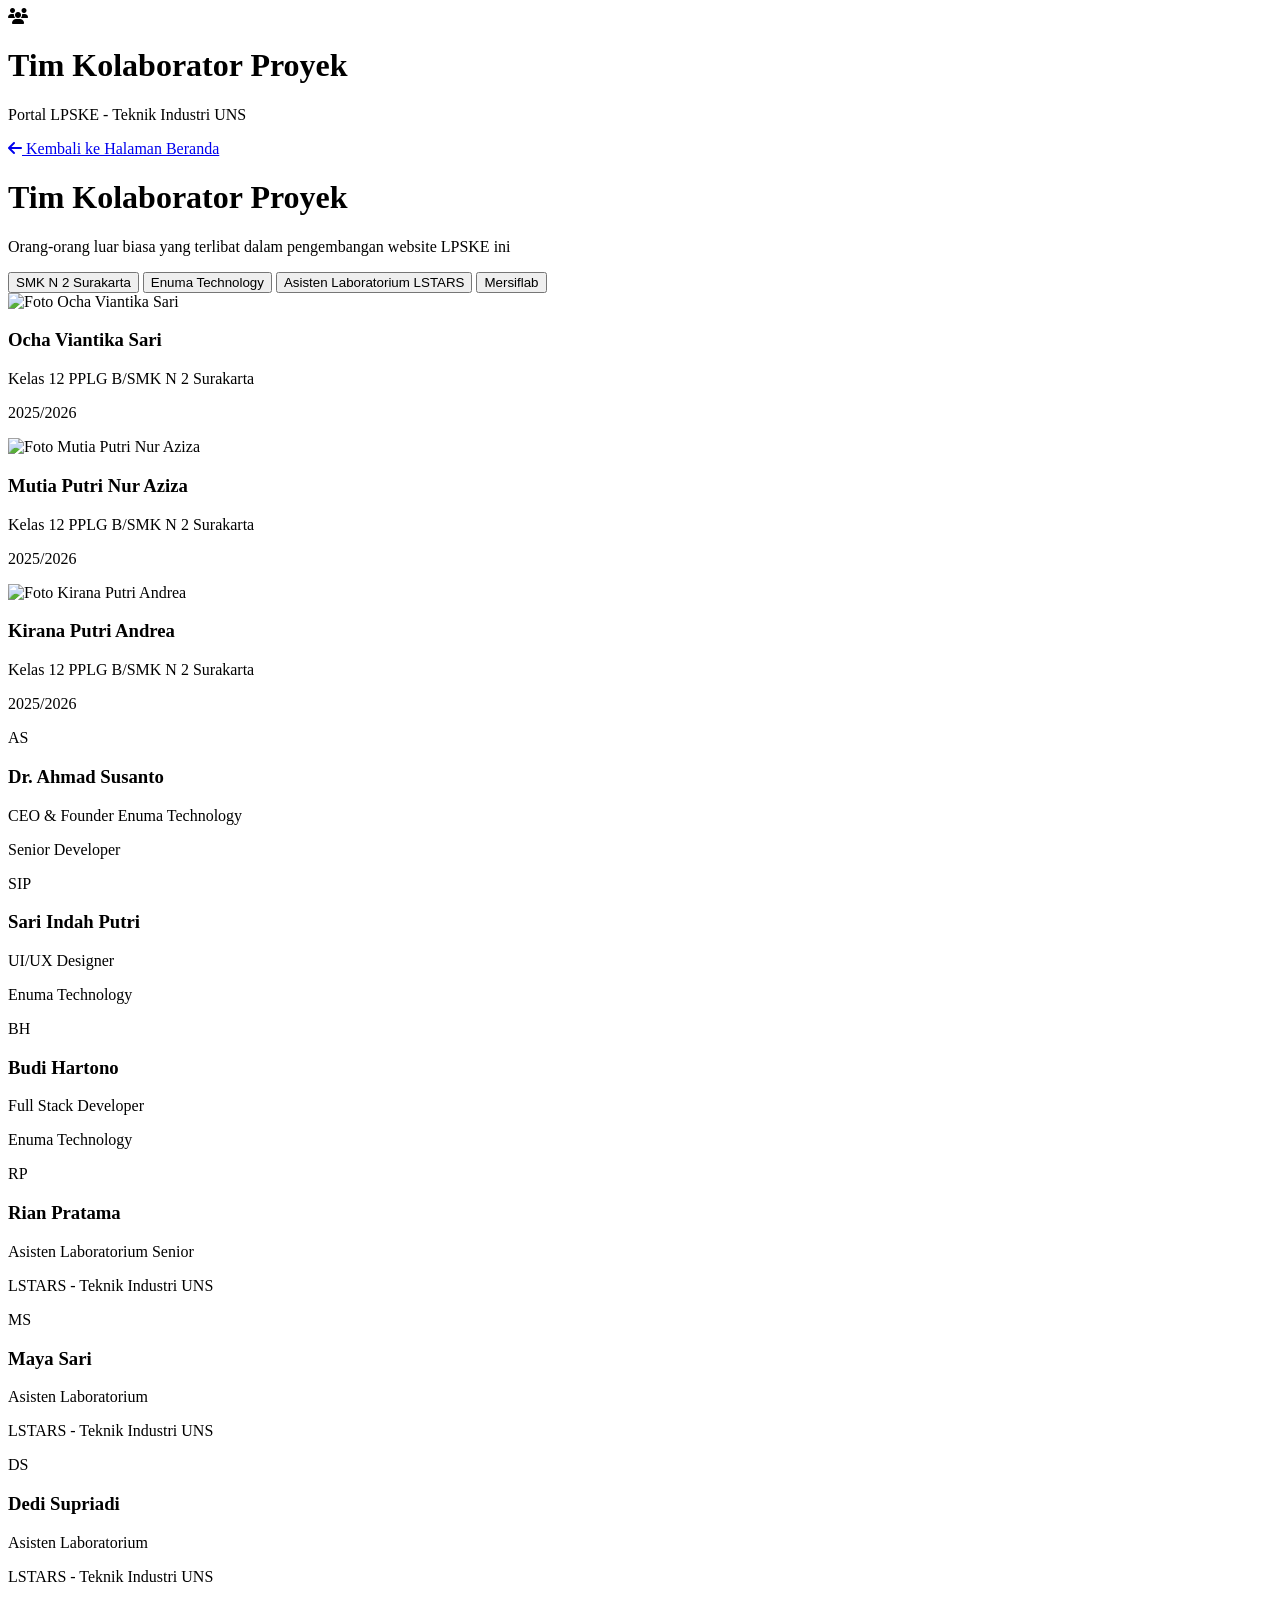
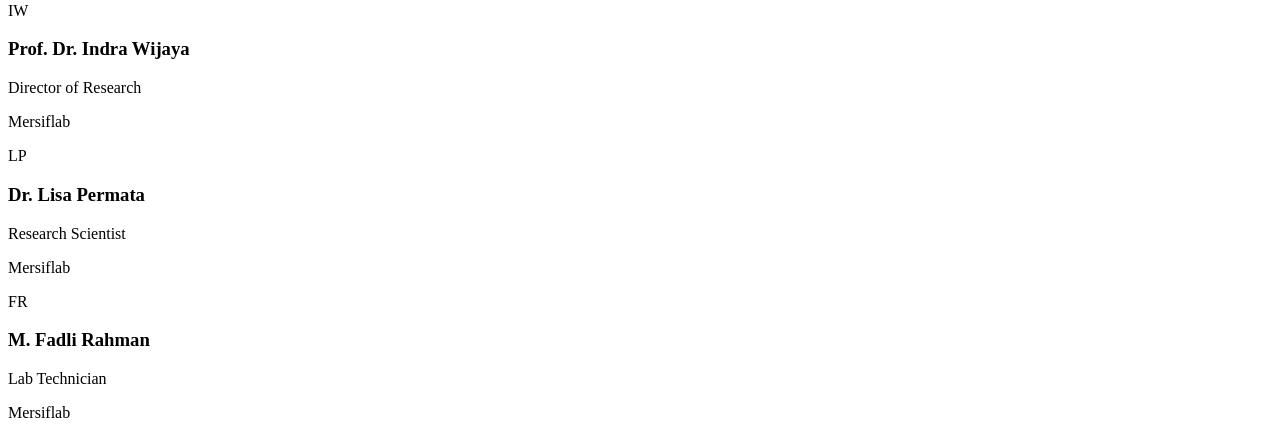
==== profil.html @ 9c0062a3 "Initial commit: LSTARS Portal - sistem manajemen laboratorium Portal manajemen lab untuk Teknik Indu" ====
<!DOCTYPE html>
<html lang="id">
<head>
    <meta charset="UTF-8">
    <meta name="viewport" content="width=device-width, initial-scale=1.0">
    <title>Tim Kolaborator Proyek - LPSKE</title>
    <script src="https://cdn.tailwindcss.com"></script>
    <link rel="stylesheet" href="https://cdnjs.cloudflare.com/ajax/libs/font-awesome/6.5.1/css/all.min.css">
</head>
<body class="bg-gray-100 min-h-screen">
    
    <!-- Header -->
    <header class="bg-gradient-to-r from-blue-500 via-purple-500 to-purple-600 shadow-lg">
        <div class="max-w-7xl mx-auto px-6 py-8">
            <div class="flex items-center justify-between">
                <div class="flex items-center space-x-4">
                    <div class="w-12 h-12 bg-white bg-opacity-20 rounded-lg flex items-center justify-center backdrop-blur-sm">
                        <i class="fas fa-users text-white text-xl"></i>
                    </div>
                    <div class="text-white">
                        <h1 class="text-2xl font-bold">Tim Kolaborator Proyek</h1>
                        <p class="text-blue-100 text-sm">Portal LPSKE - Teknik Industri UNS</p>
                    </div>
                </div>
                <div>
                    <a href="guest-dashboard.php" class="inline-flex items-center px-4 py-2 bg-white bg-opacity-20 text-white font-medium rounded-lg hover:bg-opacity-30 transition-all duration-300 backdrop-blur-sm border border-white border-opacity-20">
                        <i class="fas fa-arrow-left mr-2"></i>
                        Kembali ke Halaman Beranda
                    </a>
                </div>
            </div>
        </div>
    </header>

    <main class="max-w-6xl mx-auto px-6 py-12">
        
        <!-- Page Title -->
        <div class="mb-8">
            <h1 class="text-3xl font-bold text-gray-800 mb-3">Tim Kolaborator Proyek</h1>
            <p class="text-gray-600">Orang-orang luar biasa yang terlibat dalam pengembangan website LPSKE ini</p>
        </div>

        <!-- Tab Navigation -->
        <div class="border-b border-gray-200 mb-8">
            <nav class="-mb-px flex space-x-8">
                <button class="tab-button border-b-2 border-blue-500 py-2 px-1 text-sm font-medium text-blue-600" data-team="smk">
                    SMK N 2 Surakarta
                </button>
                <button class="tab-button border-b-2 border-transparent py-2 px-1 text-sm font-medium text-gray-500 hover:text-gray-700 hover:border-gray-300" data-team="enuma">
                    Enuma Technology
                </button>
                <button class="tab-button border-b-2 border-transparent py-2 px-1 text-sm font-medium text-gray-500 hover:text-gray-700 hover:border-gray-300" data-team="asisten">
                    Asisten Laboratorium LSTARS
                </button>
                <button class="tab-button border-b-2 border-transparent py-2 px-1 text-sm font-medium text-gray-500 hover:text-gray-700 hover:border-gray-300" data-team="mersiflab">
                    Mersiflab
                </button>
            </nav>
        </div>

        <!-- Team Grid -->
        <div id="team-content" class="grid grid-cols-1 md:grid-cols-2 lg:grid-cols-3 gap-8 mb-12">
            
            <!-- SMK N 2 Surakarta Team Members (Default) -->
            <div class="team-group" data-team="smk">
            <div class="bg-white rounded-lg shadow-sm border p-6 text-center h-full">
                <img src="https://i.pravatar.cc/150?u=ocha" alt="Foto Ocha Viantika Sari" class="w-20 h-20 rounded-full mx-auto mb-4 object-cover border-3 border-red-400">
                
                <h3 class="text-lg font-semibold text-gray-900 mb-1">Ocha Viantika Sari</h3>
                <p class="text-sm text-gray-600 mb-1">Kelas 12 PPLG B/SMK N 2 Surakarta</p>
                <p class="text-sm text-gray-500">2025/2026</p>
            </div>
        </div>

           <div class="team-group" data-team="smk">
            <div class="bg-white rounded-lg shadow-sm border p-6 text-center h-full">
                <img src="https://i.pravatar.cc/150?u=mutia" alt="Foto Mutia Putri Nur Aziza" class="w-20 h-20 rounded-full mx-auto mb-4 object-cover border-3 border-red-400">

                <h3 class="text-lg font-semibold text-gray-900 mb-1">Mutia Putri Nur Aziza</h3>
                <p class="text-sm text-gray-600 mb-1">Kelas 12 PPLG B/SMK N 2 Surakarta</p>
                <p class="text-sm text-gray-500">2025/2026</p>
            </div>
        </div>

        <div class="team-group" data-team="smk">
            <div class="bg-white rounded-lg shadow-sm border p-6 text-center h-full">
                <img src="https://i.pravatar.cc/150?u=kirana" alt="Foto Kirana Putri Andrea" class="w-20 h-20 rounded-full mx-auto mb-4 object-cover border-3 border-red-400">

                <h3 class="text-lg font-semibold text-gray-900 mb-1">Kirana Putri Andrea</h3>
                <p class="text-sm text-gray-600 mb-1">Kelas 12 PPLG B/SMK N 2 Surakarta</p>
                <p class="text-sm text-gray-500">2025/2026</p>
            </div>
        </div>

            <!-- Enuma Technology Team Members -->
            <div class="team-group hidden" data-team="enuma">
                <div class="bg-white rounded-lg shadow-sm border p-6 text-center">
                    <div class="w-20 h-20 rounded-full mx-auto mb-4 border-3 border-green-400 bg-green-100 flex items-center justify-center">
                        <span class="text-green-600 font-bold text-lg">AS</span>
                    </div>
                    <h3 class="text-lg font-semibold text-gray-900 mb-1">Dr. Ahmad Susanto</h3>
                    <p class="text-sm text-gray-600 mb-1">CEO & Founder Enuma Technology</p>
                    <p class="text-sm text-gray-500">Senior Developer</p>
                </div>
            </div>

            <div class="team-group hidden" data-team="enuma">
                <div class="bg-white rounded-lg shadow-sm border p-6 text-center">
                    <div class="w-20 h-20 rounded-full mx-auto mb-4 border-3 border-green-400 bg-green-100 flex items-center justify-center">
                        <span class="text-green-600 font-bold text-lg">SIP</span>
                    </div>
                    <h3 class="text-lg font-semibold text-gray-900 mb-1">Sari Indah Putri</h3>
                    <p class="text-sm text-gray-600 mb-1">UI/UX Designer</p>
                    <p class="text-sm text-gray-500">Enuma Technology</p>
                </div>
            </div>

            <div class="team-group hidden" data-team="enuma">
                <div class="bg-white rounded-lg shadow-sm border p-6 text-center">
                    <div class="w-20 h-20 rounded-full mx-auto mb-4 border-3 border-green-400 bg-green-100 flex items-center justify-center">
                        <span class="text-green-600 font-bold text-lg">BH</span>
                    </div>
                    <h3 class="text-lg font-semibold text-gray-900 mb-1">Budi Hartono</h3>
                    <p class="text-sm text-gray-600 mb-1">Full Stack Developer</p>
                    <p class="text-sm text-gray-500">Enuma Technology</p>
                </div>
            </div>

            <!-- Asisten Laboratorium LSTARS Team Members -->
            <div class="team-group hidden" data-team="asisten">
                <div class="bg-white rounded-lg shadow-sm border p-6 text-center">
                    <div class="w-20 h-20 rounded-full mx-auto mb-4 border-3 border-blue-400 bg-blue-100 flex items-center justify-center">
                        <span class="text-blue-600 font-bold text-lg">RP</span>
                    </div>
                    <h3 class="text-lg font-semibold text-gray-900 mb-1">Rian Pratama</h3>
                    <p class="text-sm text-gray-600 mb-1">Asisten Laboratorium Senior</p>
                    <p class="text-sm text-gray-500">LSTARS - Teknik Industri UNS</p>
                </div>
            </div>

            <div class="team-group hidden" data-team="asisten">
                <div class="bg-white rounded-lg shadow-sm border p-6 text-center">
                    <div class="w-20 h-20 rounded-full mx-auto mb-4 border-3 border-blue-400 bg-blue-100 flex items-center justify-center">
                        <span class="text-blue-600 font-bold text-lg">MS</span>
                    </div>
                    <h3 class="text-lg font-semibold text-gray-900 mb-1">Maya Sari</h3>
                    <p class="text-sm text-gray-600 mb-1">Asisten Laboratorium</p>
                    <p class="text-sm text-gray-500">LSTARS - Teknik Industri UNS</p>
                </div>
            </div>

            <div class="team-group hidden" data-team="asisten">
                <div class="bg-white rounded-lg shadow-sm border p-6 text-center">
                    <div class="w-20 h-20 rounded-full mx-auto mb-4 border-3 border-blue-400 bg-blue-100 flex items-center justify-center">
                        <span class="text-blue-600 font-bold text-lg">DS</span>
                    </div>
                    <h3 class="text-lg font-semibold text-gray-900 mb-1">Dedi Supriadi</h3>
                    <p class="text-sm text-gray-600 mb-1">Asisten Laboratorium</p>
                    <p class="text-sm text-gray-500">LSTARS - Teknik Industri UNS</p>
                </div>
            </div>

            <!-- Mersiflab Team Members -->
            <div class="team-group hidden" data-team="mersiflab">
                <div class="bg-white rounded-lg shadow-sm border p-6 text-center">
                    <div class="w-20 h-20 rounded-full mx-auto mb-4 border-3 border-purple-400 bg-purple-100 flex items-center justify-center">
                        <span class="text-purple-600 font-bold text-lg">IW</span>
                    </div>
                    <h3 class="text-lg font-semibold text-gray-900 mb-1">Prof. Dr. Indra Wijaya</h3>
                    <p class="text-sm text-gray-600 mb-1">Director of Research</p>
                    <p class="text-sm text-gray-500">Mersiflab</p>
                </div>
            </div>

            <div class="team-group hidden" data-team="mersiflab">
                <div class="bg-white rounded-lg shadow-sm border p-6 text-center">
                    <div class="w-20 h-20 rounded-full mx-auto mb-4 border-3 border-purple-400 bg-purple-100 flex items-center justify-center">
                        <span class="text-purple-600 font-bold text-lg">LP</span>
                    </div>
                    <h3 class="text-lg font-semibold text-gray-900 mb-1">Dr. Lisa Permata</h3>
                    <p class="text-sm text-gray-600 mb-1">Research Scientist</p>
                    <p class="text-sm text-gray-500">Mersiflab</p>
                </div>
            </div>

            <div class="team-group hidden" data-team="mersiflab">
                <div class="bg-white rounded-lg shadow-sm border p-6 text-center">
                    <div class="w-20 h-20 rounded-full mx-auto mb-4 border-3 border-purple-400 bg-purple-100 flex items-center justify-center">
                        <span class="text-purple-600 font-bold text-lg">FR</span>
                    </div>
                    <h3 class="text-lg font-semibold text-gray-900 mb-1">M. Fadli Rahman</h3>
                    <p class="text-sm text-gray-600 mb-1">Lab Technician</p>
                    <p class="text-sm text-gray-500">Mersiflab</p>
                </div>
            </div>

        </div>

    </main>

    <script>
        // Tab functionality with team switching
        const tabButtons = document.querySelectorAll('.tab-button');
        const teamGroups = document.querySelectorAll('.team-group');

        function showTeam(teamName) {
            // Hide all team groups
            teamGroups.forEach(group => {
                group.classList.add('hidden');
            });

            // Show selected team groups
            const selectedTeams = document.querySelectorAll(`[data-team="${teamName}"]`);
            selectedTeams.forEach(team => {
                if (team.classList.contains('team-group')) {
                    team.classList.remove('hidden');
                }
            });
        }

        tabButtons.forEach(button => {
            button.addEventListener('click', () => {
                const teamName = button.getAttribute('data-team');
                
                // Remove active class from all tabs
                tabButtons.forEach(tab => {
                    tab.classList.remove('border-blue-500', 'text-blue-600');
                    tab.classList.add('border-transparent', 'text-gray-500');
                });
                
                // Add active class to clicked tab
                button.classList.remove('border-transparent', 'text-gray-500');
                button.classList.add('border-blue-500', 'text-blue-600');

                // Show corresponding team
                showTeam(teamName);
            });
        });

        // Initialize with SMK team
        showTeam('smk');
    </script>
</body>
</html>
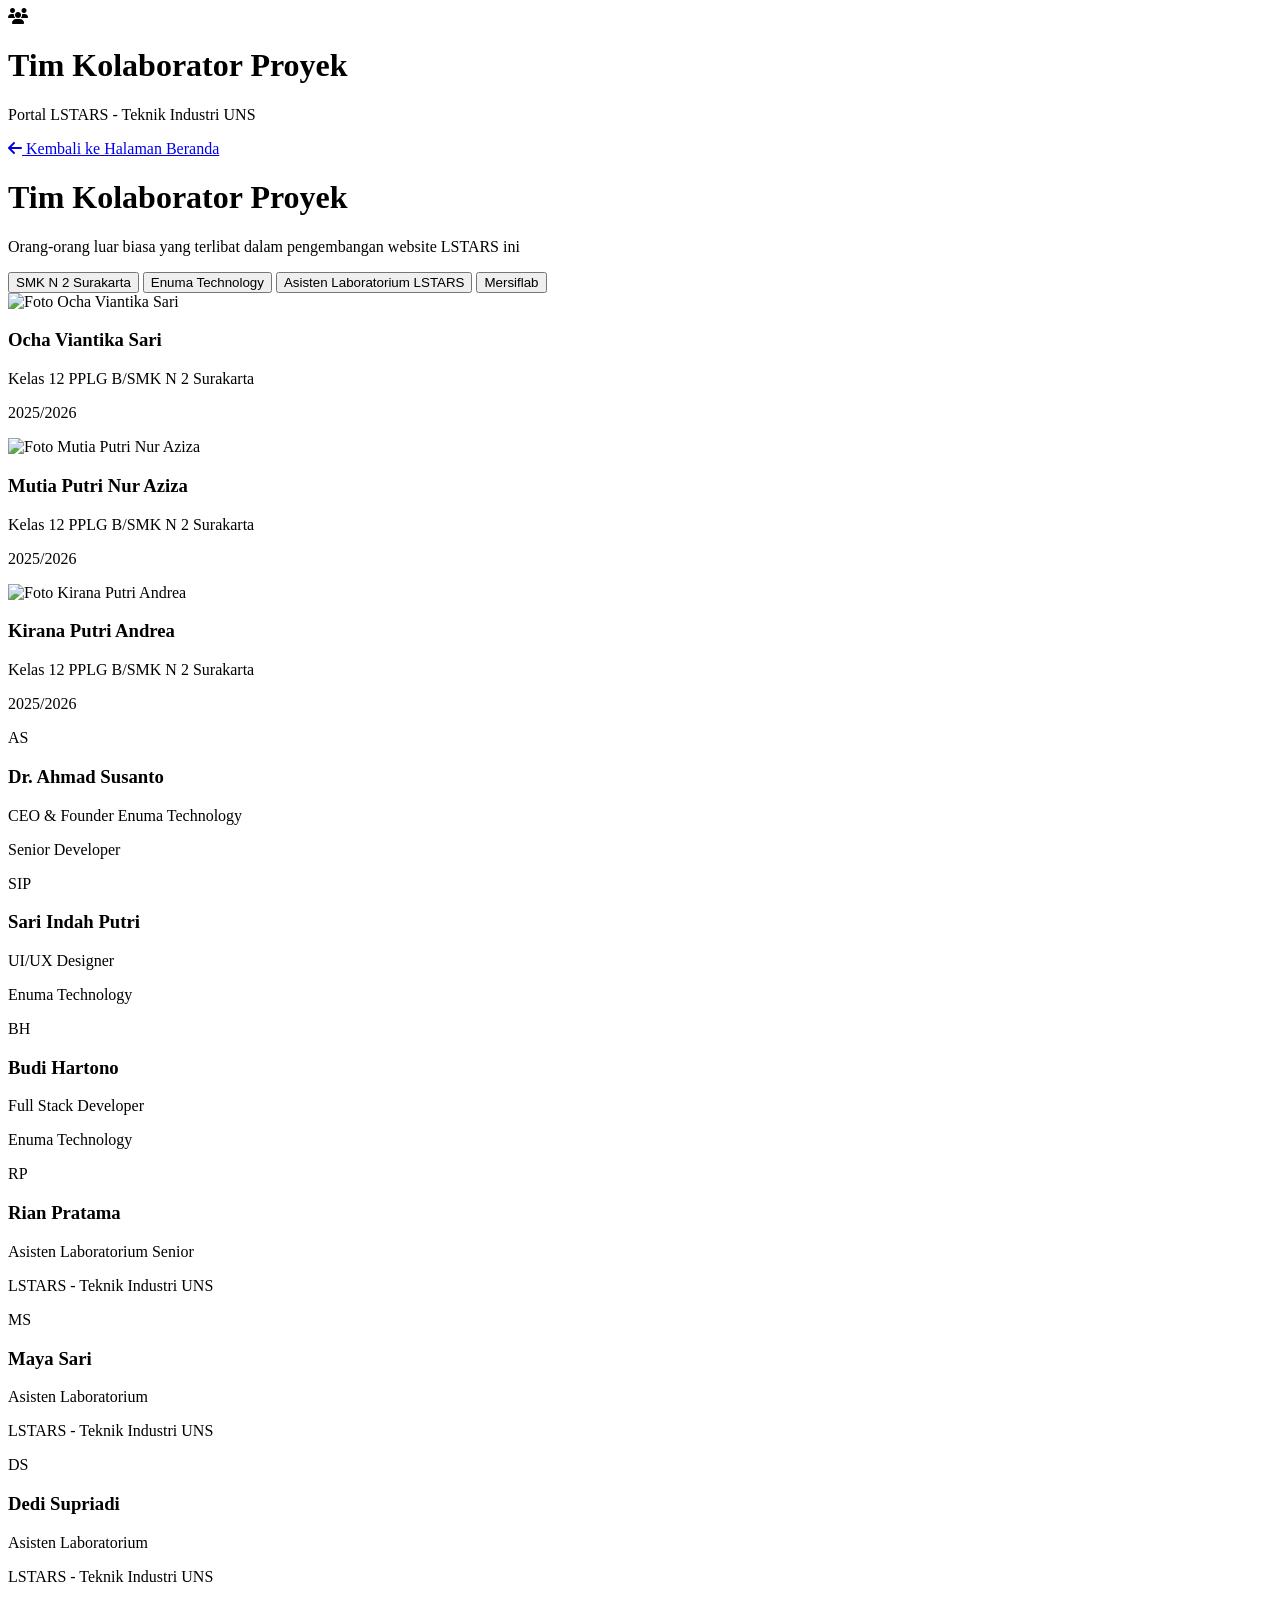
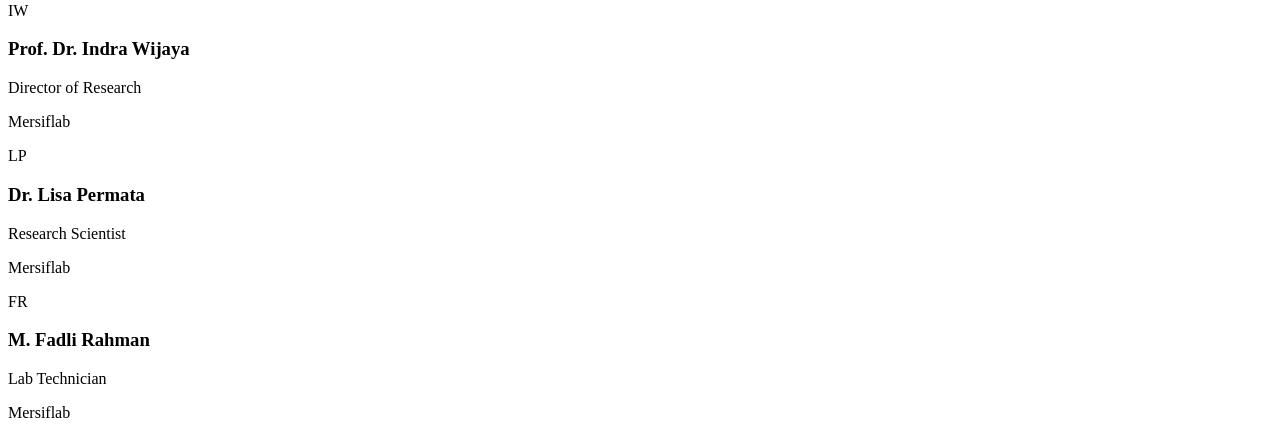
==== commit 2b1cc814: "Fix nama file gambar dokumentasi & hapus semua sebutan LPSKE - Rename file di uploads/dokumentasi/ a" ====
--- a/profil.html
+++ b/profil.html
@@ -3,7 +3,7 @@
 <head>
     <meta charset="UTF-8">
     <meta name="viewport" content="width=device-width, initial-scale=1.0">
-    <title>Tim Kolaborator Proyek - LPSKE</title>
+    <title>Tim Kolaborator Proyek - LSTARS</title>
     <script src="https://cdn.tailwindcss.com"></script>
     <link rel="stylesheet" href="https://cdnjs.cloudflare.com/ajax/libs/font-awesome/6.5.1/css/all.min.css">
 </head>
@@ -19,7 +19,7 @@
                     </div>
                     <div class="text-white">
                         <h1 class="text-2xl font-bold">Tim Kolaborator Proyek</h1>
-                        <p class="text-blue-100 text-sm">Portal LPSKE - Teknik Industri UNS</p>
+                        <p class="text-blue-100 text-sm">Portal LSTARS - Teknik Industri UNS</p>
                     </div>
                 </div>
                 <div>
@@ -37,7 +37,7 @@
         <!-- Page Title -->
         <div class="mb-8">
             <h1 class="text-3xl font-bold text-gray-800 mb-3">Tim Kolaborator Proyek</h1>
-            <p class="text-gray-600">Orang-orang luar biasa yang terlibat dalam pengembangan website LPSKE ini</p>
+            <p class="text-gray-600">Orang-orang luar biasa yang terlibat dalam pengembangan website LSTARS ini</p>
         </div>
 
         <!-- Tab Navigation -->
